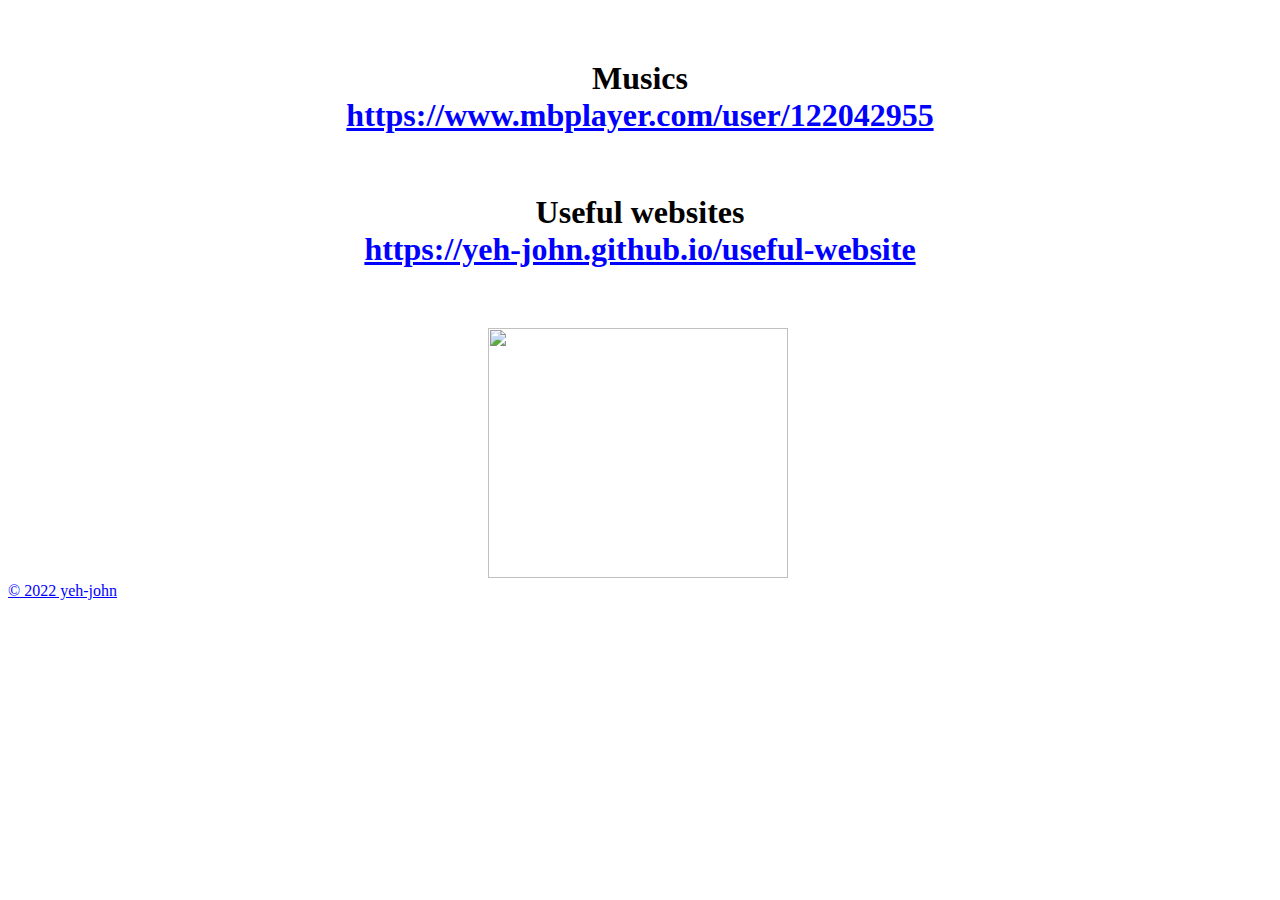
==== a/index.html @ 6d6b9141 "add index.html" ====
<!DOCTYPE html>
<html lang="en">
<head>
    <meta charset="UTF-8">
    <meta http-equiv="X-UA-Compatible" content="IE=edge">
    <meta name="viewport" content="width=device-width, initial-scale=1.0">
    <title>John's main home page</title>
    <link rel="stylesheet" href="./style.css">
</head>
<body>
    <div class="main">

        <div class="contents">
            <h1 class="title">Musics</h1>
            <h1><a href="https://www.mbplayer.com/user/122042955">https://www.mbplayer.com/user/122042955</a></h1>
        </div>

        <div class="contents">
            <h1 class="title">Useful websites</h1>
            <h1><a href="https://yeh-john.github.io/useful-website">https://yeh-john.github.io/useful-website</a></h1>
        </div>
       
     <!-- Start ads -->
    <a href="https://px.a8.net/svt/ejp?a8mat=3NJ6LF+AVR9LM+50+2HMT4H" rel="nofollow">
    <img border="0" width="300" height="250" alt="" src="https://www20.a8.net/svt/bgt?aid=220924707658&wid=002&eno=01&mid=s00000000018015055000&mc=1"></a>
    <img border="0" width="1" height="1" src="https://www14.a8.net/0.gif?a8mat=3NJ6LF+AVR9LM+50+2HMT4H" alt="">
        

    </div>
    
    

    <a class="copyright" href="https://github.com/yeh-john">&copy; 2022 yeh-john</a>
    
</body>
</html>
---- a/style.css ----
*{
    top: 0;
    left: 0;
}

.main{
    text-align: center;
}

h1{
    margin: 0;
    padding: 0;
}

.contents{
    margin: 60px 0 60px 0;
}

a{
    color: blue;
}

a:hover{
    color: red;
}

.copyright{
    text-align: right;
}
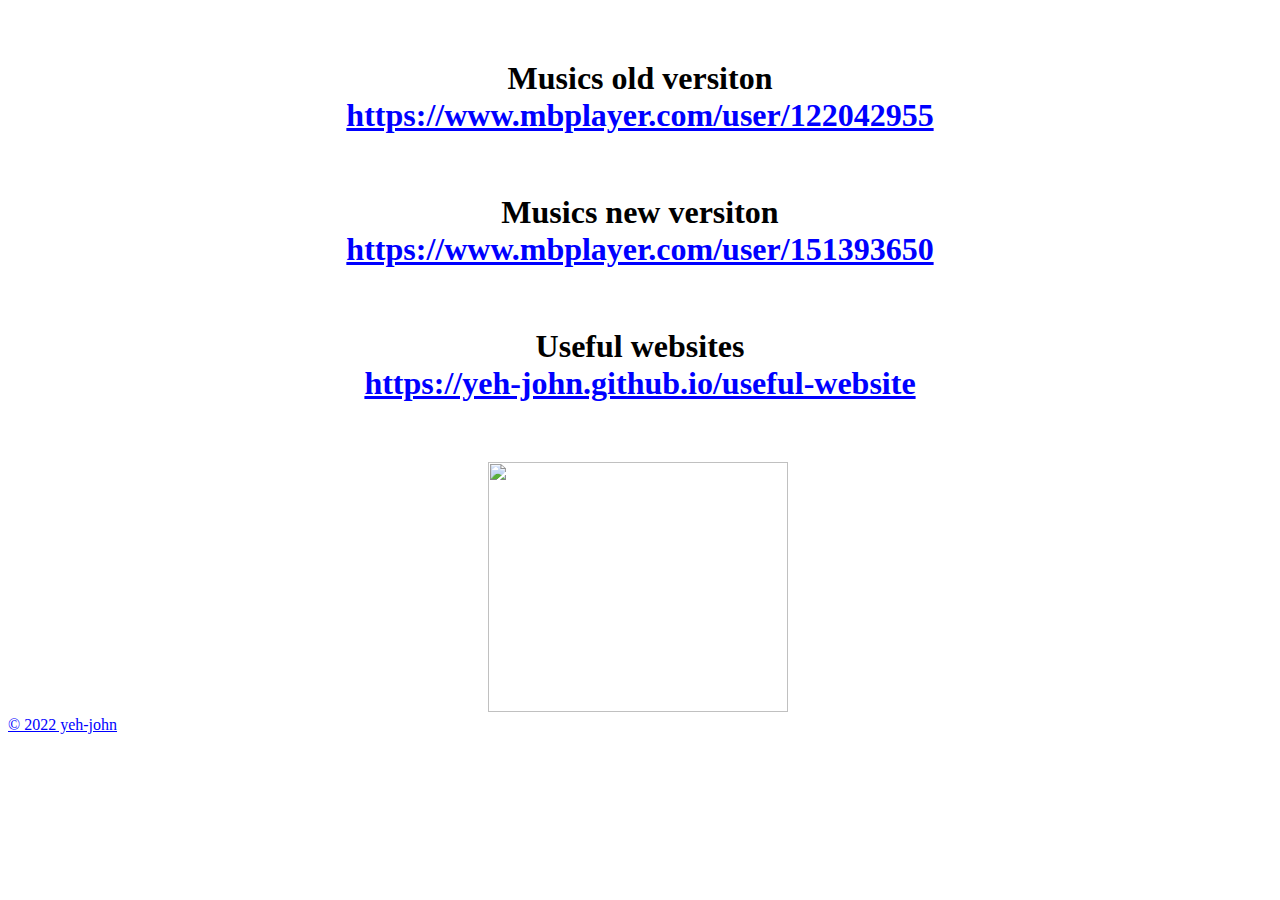
==== commit 3d175270: "Update index.html" ====
--- a/a/index.html
+++ b/a/index.html
@@ -11,8 +11,13 @@
     <div class="main">
 
         <div class="contents">
-            <h1 class="title">Musics</h1>
+            <h1 class="title">Musics old versiton</h1>
             <h1><a href="https://www.mbplayer.com/user/122042955">https://www.mbplayer.com/user/122042955</a></h1>
+        </div>
+        
+        <div class="contents">
+            <h1 class="title">Musics new versiton</h1>
+            <h1><a href="https://www.mbplayer.com/user/151393650">https://www.mbplayer.com/user/151393650</a></h1>
         </div>
 
         <div class="contents">
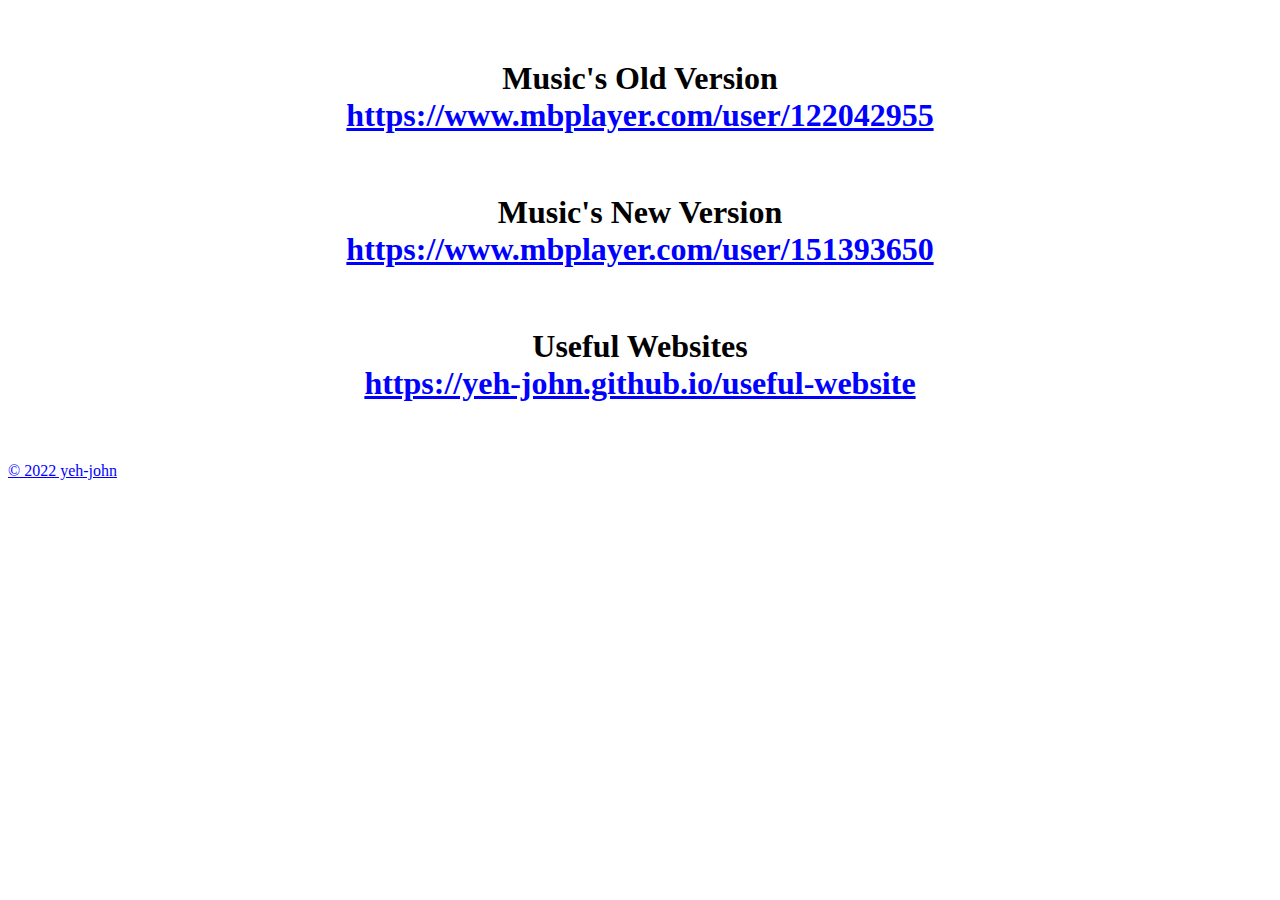
==== commit da2e45b9: "Update index.html" ====
--- a/a/index.html
+++ b/a/index.html
@@ -1,41 +1,41 @@
 <!DOCTYPE html>
 <html lang="en">
+
 <head>
     <meta charset="UTF-8">
     <meta http-equiv="X-UA-Compatible" content="IE=edge">
     <meta name="viewport" content="width=device-width, initial-scale=1.0">
-    <title>John's main home page</title>
+    <title>John's Main Home Page</title>
     <link rel="stylesheet" href="./style.css">
 </head>
+
 <body>
+
     <div class="main">
 
-        <div class="contents">
-            <h1 class="title">Musics old versiton</h1>
-            <h1><a href="https://www.mbplayer.com/user/122042955">https://www.mbplayer.com/user/122042955</a></h1>
-        </div>
-        
-        <div class="contents">
-            <h1 class="title">Musics new versiton</h1>
-            <h1><a href="https://www.mbplayer.com/user/151393650">https://www.mbplayer.com/user/151393650</a></h1>
+        <!-- Music Sections -->
+        <div class="contents">  
+            <h1 class="title">Music's Old Version</h1>
+            <h1><a href="https://www.mbplayer.com/user/122042955" target="_blank">https://www.mbplayer.com/user/122042955</a></h1>
         </div>
 
         <div class="contents">
-            <h1 class="title">Useful websites</h1>
-            <h1><a href="https://yeh-john.github.io/useful-website">https://yeh-john.github.io/useful-website</a></h1>
+            <h1 class="title">Music's New Version</h1>
+            <h1><a href="https://www.mbplayer.com/user/151393650" target="_blank">https://www.mbplayer.com/user/151393650</a></h1>
         </div>
-       
-     <!-- Start ads -->
-    <a href="https://px.a8.net/svt/ejp?a8mat=3NJ6LF+AVR9LM+50+2HMT4H" rel="nofollow">
-    <img border="0" width="300" height="250" alt="" src="https://www20.a8.net/svt/bgt?aid=220924707658&wid=002&eno=01&mid=s00000000018015055000&mc=1"></a>
-    <img border="0" width="1" height="1" src="https://www14.a8.net/0.gif?a8mat=3NJ6LF+AVR9LM+50+2HMT4H" alt="">
-        
+
+        <!-- Useful Website Section -->
+        <div class="contents">
+            <h1 class="title">Useful Websites</h1>
+            <h1><a href="https://yeh-john.github.io/useful-website" target="_blank">https://yeh-john.github.io/useful-website</a></h1>
+        </div>
+
 
     </div>
-    
-    
 
-    <a class="copyright" href="https://github.com/yeh-john">&copy; 2022 yeh-john</a>
-    
+    <!-- Footer Section -->
+    <a class="copyright" href="https://github.com/yeh-john" target="_blank">&copy; 2022 yeh-john</a>
+
 </body>
+
 </html>
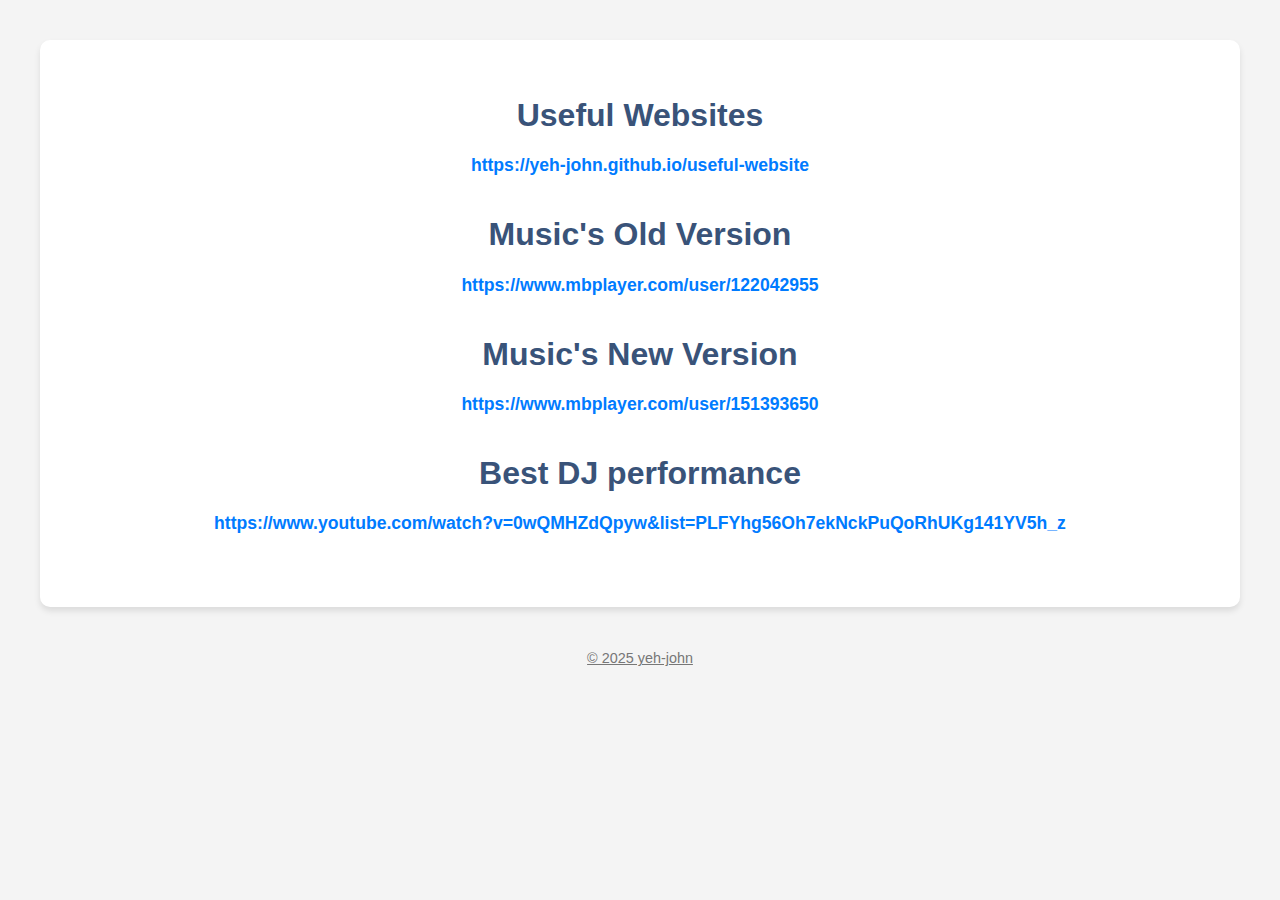
==== commit 351362f3: "Update index.html" ====
--- a/a/index.html
+++ b/a/index.html
@@ -13,6 +13,12 @@
 
     <div class="main">
 
+        <!-- Useful Website Section -->
+        <div class="contents">
+            <h1 class="title">Useful Websites</h1>
+            <h1><a href="https://yeh-john.github.io/useful-website" target="_blank">https://yeh-john.github.io/useful-website</a></h1>
+        </div>
+
         <!-- Music Sections -->
         <div class="contents">  
             <h1 class="title">Music's Old Version</h1>
@@ -24,17 +30,15 @@
             <h1><a href="https://www.mbplayer.com/user/151393650" target="_blank">https://www.mbplayer.com/user/151393650</a></h1>
         </div>
 
-        <!-- Useful Website Section -->
         <div class="contents">
-            <h1 class="title">Useful Websites</h1>
-            <h1><a href="https://yeh-john.github.io/useful-website" target="_blank">https://yeh-john.github.io/useful-website</a></h1>
+            <h1 class="title">Best DJ performance</h1>
+            <h1><a href="https://www.youtube.com/watch?v=0wQMHZdQpyw&list=PLFYhg56Oh7ekNckPuQoRhUKg141YV5h_z" target="_blank">https://www.youtube.com/watch?v=0wQMHZdQpyw&list=PLFYhg56Oh7ekNckPuQoRhUKg141YV5h_z</a></h1>
         </div>
-
 
     </div>
 
     <!-- Footer Section -->
-    <a class="copyright" href="https://github.com/yeh-john" target="_blank">&copy; 2022 yeh-john</a>
+    <a class="copyright" href="https://github.com/yeh-john" target="_blank">&copy; 2025 yeh-john</a>
 
 </body>
 
--- a/a/style.css
+++ b/a/style.css
@@ -1,29 +1,96 @@
-*{
-    top: 0;
-    left: 0;
+/* Global Reset */
+* {
+    margin: 0;
+    padding: 0;
+    box-sizing: border-box;
 }
 
-.main{
+body {
+    font-family: 'Arial', sans-serif;
+    background-color: #f4f4f4;
+    color: #333;
+    line-height: 1.6;
+}
+
+.main {
+    max-width: 1200px;
+    margin: 0 auto;
+    padding: 40px;
+    background-color: white;
+    border-radius: 10px;
+    box-shadow: 0 4px 6px rgba(0, 0, 0, 0.1);
+    margin-top: 40px;
+}
+
+.contents {
+    margin-bottom: 30px;
+}
+
+.title {
+    font-size: 2em;
+    color: #395379;
+    margin-bottom: 10px;
     text-align: center;
 }
 
-h1{
-    margin: 0;
-    padding: 0;
+h1 {
+    text-align: center;
+    font-size: 1.1em;
+    color: #007BFF;
+    margin-top: 10px;
+    word-wrap: break-word;
 }
 
-.contents{
-    margin: 60px 0 60px 0;
+h1 a {
+    color: #007BFF;
+    text-decoration: none;
+    transition: color 0.3s;
 }
 
-a{
-    color: blue;
+h1 a:hover {
+    color: #0056b3;
 }
 
-a:hover{
-    color: red;
+/* Ad Styling */
+.ad-container {
+    text-align: center;
+    margin: 40px 0;
 }
 
-.copyright{
-    text-align: right;
+.ad-container img {
+    border-radius: 8px;
+    box-shadow: 0 4px 6px rgba(0, 0, 0, 0.1);
 }
+
+/* Footer Styling */
+.copyright {
+    display: block;
+    text-align: center;
+    font-size: 0.9em;
+    margin-top: 40px;
+    color: #777;
+}
+
+.copyright a {
+    color: #007BFF;
+    text-decoration: none;
+}
+
+.copyright a:hover {
+    text-decoration: underline;
+}
+
+/* Responsive Design */
+@media (max-width: 768px) {
+    .main {
+        padding: 20px;
+    }
+
+    .title {
+        font-size: 1.8em;
+    }
+
+    h1 {
+        font-size: 1em;
+    }
+}
